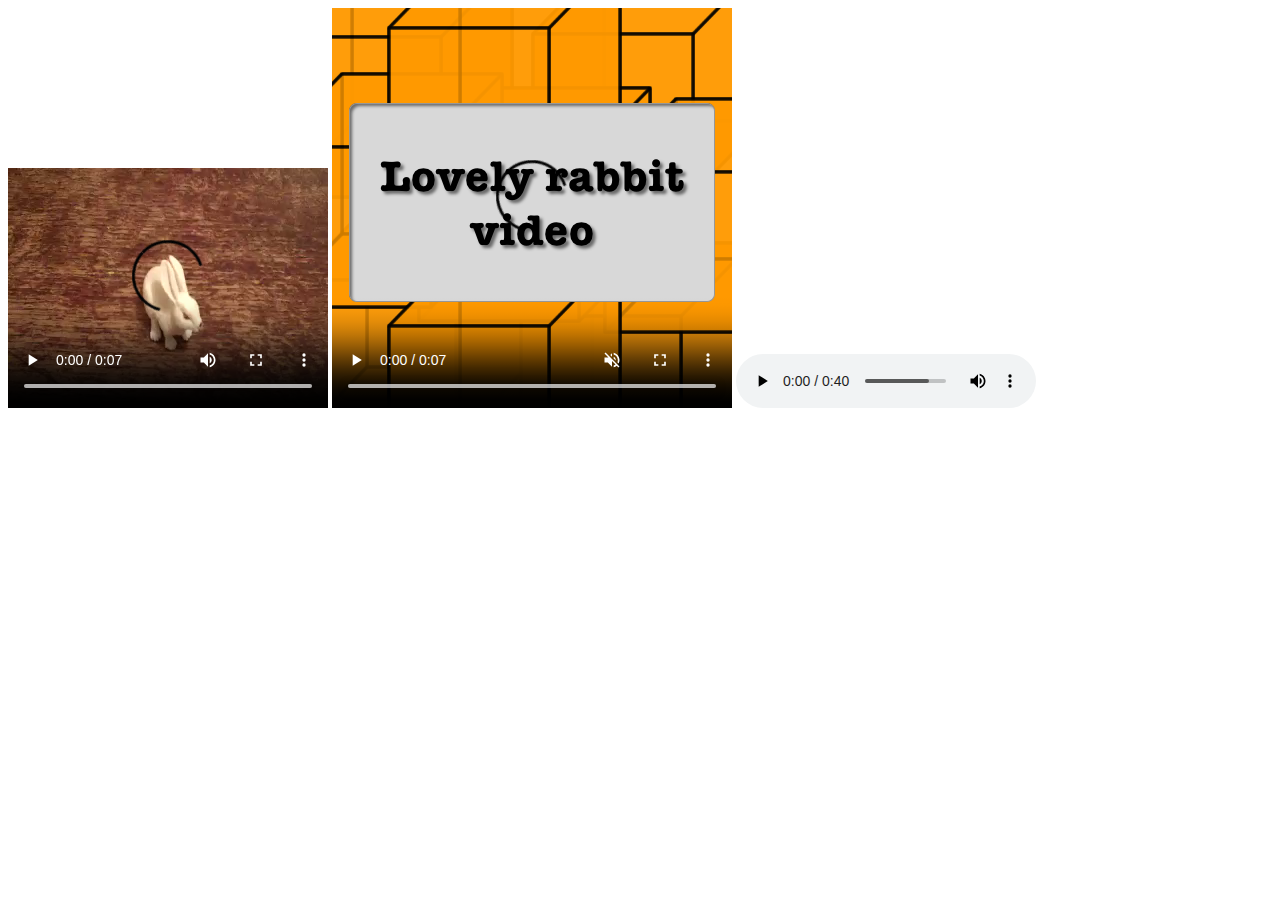
==== media/index.html @ 144d7e13 "update media dir" ====
<!DOCTYPE html>
<html>
    <head>
        <meta charset="utf-8">
        <title>media page</title>
    </head>
    <body>
        <!--
        <video src="video-and-audio-content/rabbit320.webm" controls>
            <p>你的浏览器不支持 HTML5 视频。可点击<a href="video-and-audio-content/rabbit320.mp4">此链接</a>观看</p>
        </video>    -->
        <video controls>
            <source src="video-and-audio-content/rabbit320.mp4" type="video/mp4">
            <source src="video-and-audio-content/rabbit320.webm" type="video/webm">
            <p>你的浏览器不支持 HTML5 视频。可点击<a href="video-and-audio-content/rabbit320.mp4">此链接</a>观看</p>
        </video>
        <video controls width="400" height="400"
               loop muted
               poster="video-and-audio-content/poster.png">
            <source src="video-and-audio-content/rabbit320.mp4" type="video/mp4">
            <source src="video-and-audio-content/rabbit320.webm" type="video/webm">
            <p>你的浏览器不支持 HTML5 视频。可点击<a href="video-and-audio-content/rabbit320.mp4">此链接</a>观看</p>
        </video>
        <audio controls>
            <source src="video-and-audio-content/viper.mp3" type="audio/mp3">
            <source src="video-and-audio-content/viper.ogg" type="audio/ogg">
                <p>你的浏览器不支持 HTML5 音频，可点击<a href="video-and-audio-content/viper.mp3">此链接</a>收听。</p>
        </audio>
        <!--
        <video controls>
            <source src="video-and-audio-content/example.mp4" type="video/mp4">
            <source src="video-and-audio-content/example.webm" type="video/webm">
            <track kind="subtitles" src="video-and-audio-content/subtitles_en.vtt" srclang="en">
        </video>
        -->
        
    </body>
</html>
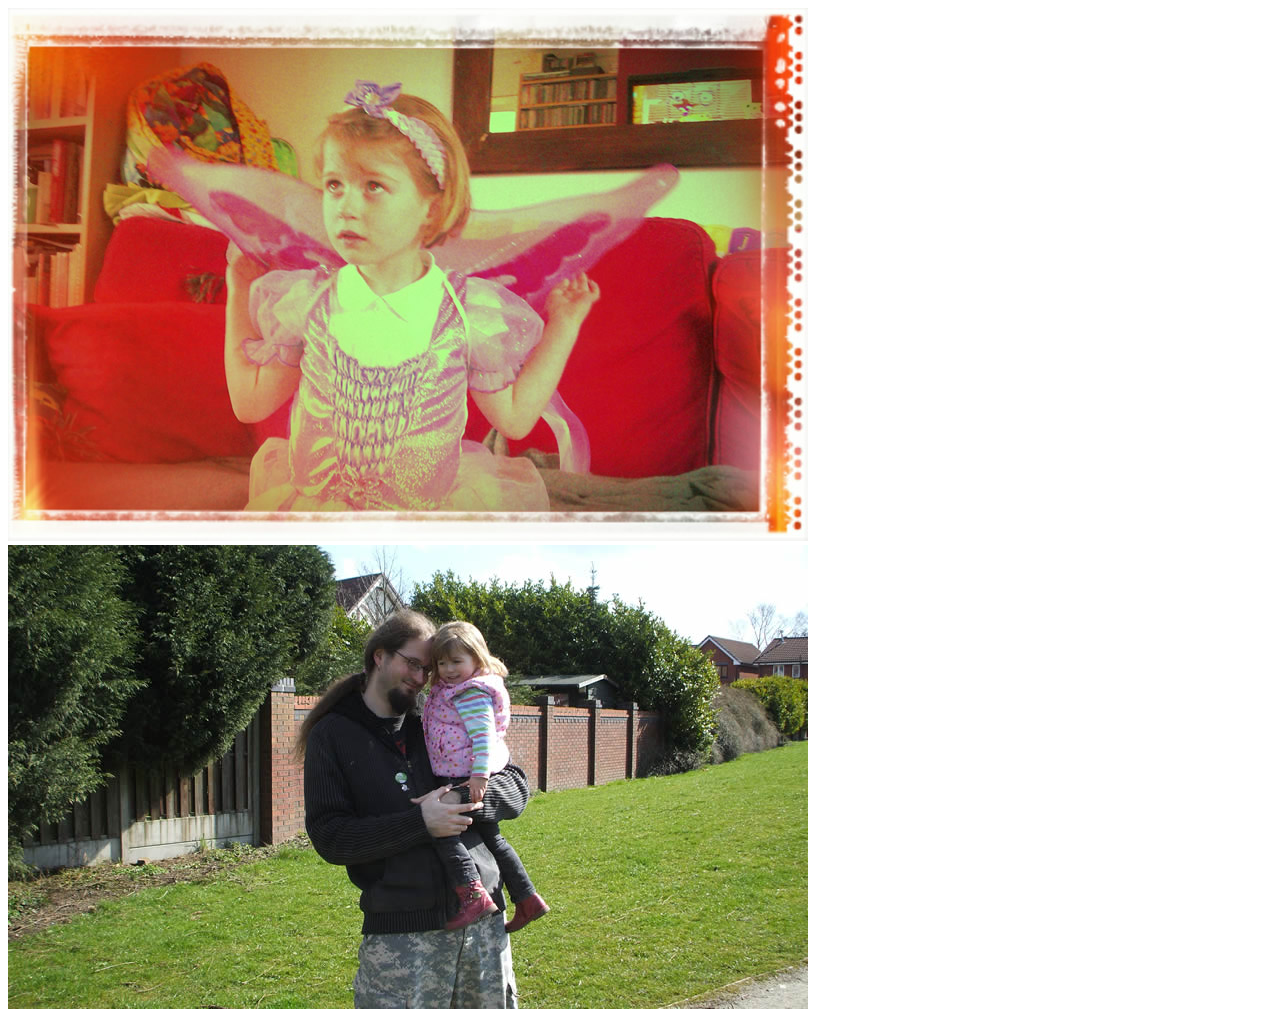
==== commit 2dfd61ea: "update media files" ====
--- a/media/index.html
+++ b/media/index.html
@@ -2,6 +2,7 @@
 <html>
     <head>
         <meta charset="utf-8">
+        <meta name="viewport" content="width=device-width">
         <title>media page</title>
     </head>
     <body>
@@ -9,6 +10,7 @@
         <video src="video-and-audio-content/rabbit320.webm" controls>
             <p>你的浏览器不支持 HTML5 视频。可点击<a href="video-and-audio-content/rabbit320.mp4">此链接</a>观看</p>
         </video>    -->
+        <!--
         <video controls>
             <source src="video-and-audio-content/rabbit320.mp4" type="video/mp4">
             <source src="video-and-audio-content/rabbit320.webm" type="video/webm">
@@ -26,13 +28,68 @@
             <source src="video-and-audio-content/viper.ogg" type="audio/ogg">
                 <p>你的浏览器不支持 HTML5 音频，可点击<a href="video-and-audio-content/viper.mp3">此链接</a>收听。</p>
         </audio>
-        <!--
+        
         <video controls>
             <source src="video-and-audio-content/example.mp4" type="video/mp4">
             <source src="video-and-audio-content/example.webm" type="video/webm">
             <track kind="subtitles" src="video-and-audio-content/subtitles_en.vtt" srclang="en">
         </video>
+        
+        <iframe width="560" height="315" 
+                src="https://www.youtube.com/embed/Z0cdVEGDuDg" 
+                frameborder="0" 
+                allow="accelerometer; autoplay; encrypted-media; gyroscope; picture-in-picture" 
+                allowfullscreen>
+        </iframe>
+        <p></p>
+        <iframe src="https://www.google.com/maps/embed?pb=!1m10!1m8!1m3!1d785805.7462437558!2d-95.20190931123996!3d39.70473762122543!3m2!1i1024!2i768!4f13.1!5e0!3m2!1szh-CN!2sus!4v1586142965629!5m2!1szh-CN!2sus" 
+                width="400" height="300" 
+                frameborder="0" style="border:0;" 
+                allowfullscreen=""
+                aria-hidden="false" tabindex="0">
+        </iframe>
+        
+        <svg version="1.1"
+             baseProfile="full"
+             width="300" height="200"
+             xmlns="http://www.w3.org/2000/svg">
+           <rect width="100%" height="100%" fill="black" />
+           <circle cx="150" cy="100" r="90" fill="blue" />
+        </svg>
+
+        <img
+            src="adding-vector-graphics-to-the-web/star.svg"
+            alt="star"
+            height="87px"
+            width="100px" 
+        />
+        <svg width="300" height="200">
+            <rect width="100%" height="100%" fill="green" />
+        </svg>
+        
+        <svg width="100%" height="100%">
+            <rect width="100%" height="100%" fill="blue" />
+            <circle cx="70%" cy="50%" r="50" fill="red" stroke="black" />
+            <polygon points="100,30 200,220 0,220" fill="green" />
+            <text x="190" y="100" font-family="Verdana" font-size="55"
+                  fill="white" stroke="yellow" stroke-width="2">
+                HELLO
+            </text>
+        </svg>
         -->
+        <img srcset="responsive-images/elva-fairy-320w.jpg 320w,
+                     responsive-images/elva-fairy-480w.jpg 480w,
+                     responsive-images/elva-fairy-800w.jpg 800w"
+             sizes="(max-width:320px) 280px,
+                    (max-width:480px) 440px,
+                    800px"
+             src="responsive-images/elva-fairy-800w.jpg"
+             alt="Elva dressed as a fairy">
+        <picture>
+            <source media="(max-width:799px)" srcset="responsive-images/elva-480w-close-portrait.jpg">
+            <source media="(min-width:800px)" srcset="responsive-images/elva-800w.jpg">
+            <img src="responsive-images/elva-800w.jpg" alt="Chris standing up holding his daughter Elva">
+        </picture>        
         
     </body>
 </html>